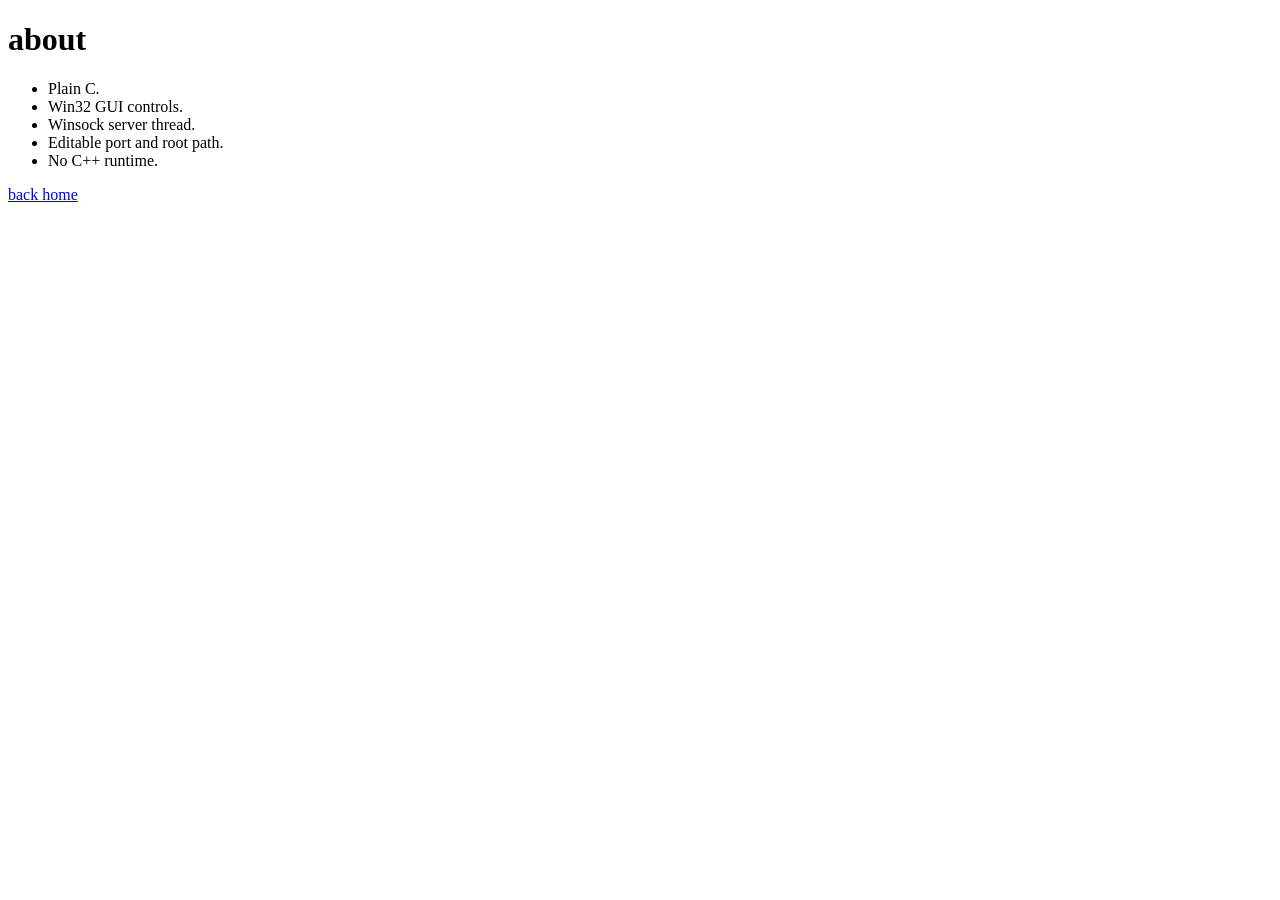
==== public/about.html @ e1f2852d "Initial PortBlaster HTTP server" ====
<!doctype html>
<html lang="en">
<head>
  <meta charset="utf-8">
  <meta name="viewport" content="width=device-width, initial-scale=1">
  <title>about PortBlaster HTTP Server</title>
  <link rel="stylesheet" href="/style.css">
</head>
<body>
  <main>
    <h1>about</h1>
    <ul>
      <li>Plain C.</li>
      <li>Win32 GUI controls.</li>
      <li>Winsock server thread.</li>
      <li>Editable port and root path.</li>
      <li>No C++ runtime.</li>
    </ul>
    <p><a href="/">back home</a></p>
  </main>
</body>
</html>
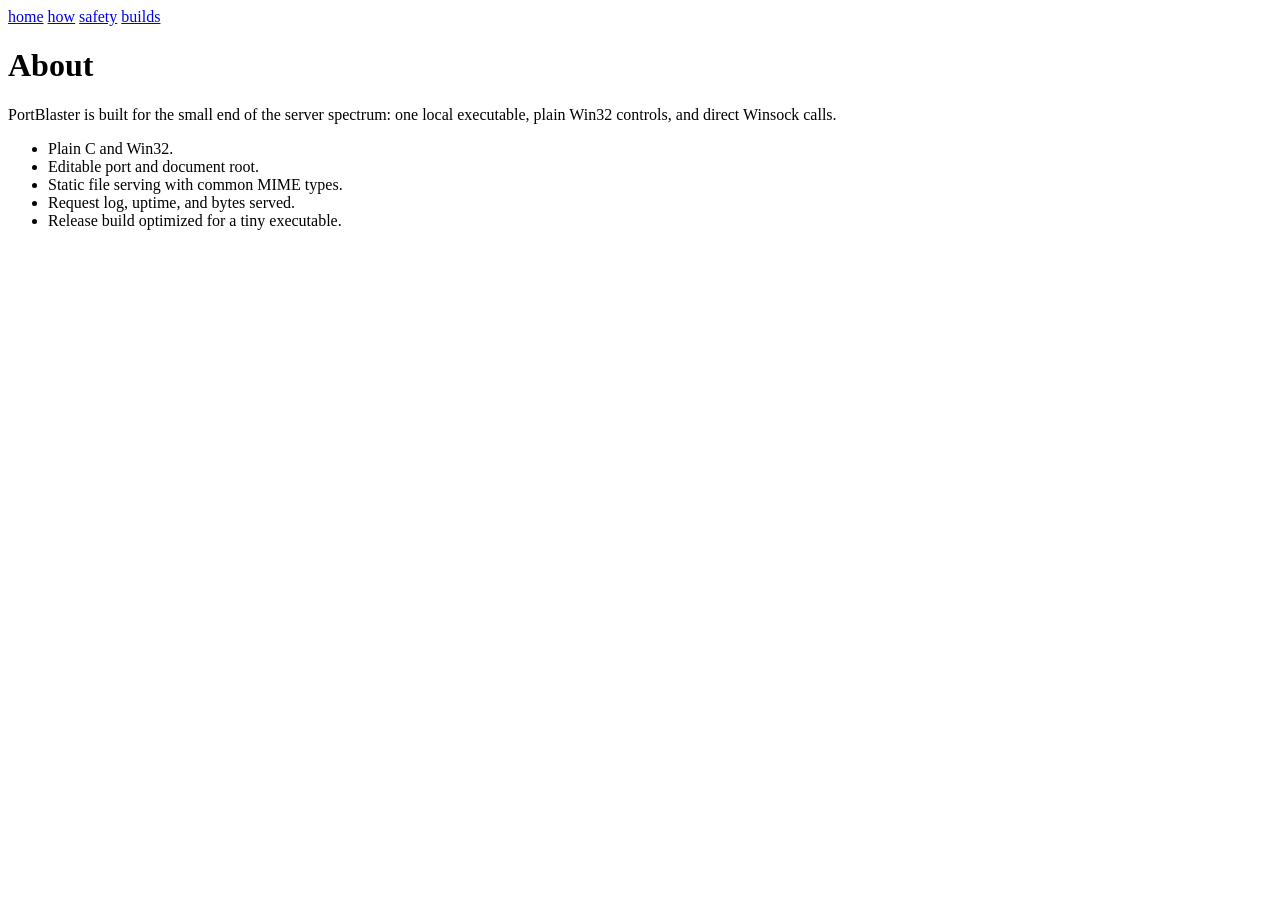
==== commit 3a259e9b: "Add request log and demo pages" ====
--- a/public/about.html
+++ b/public/about.html
@@ -3,20 +3,21 @@
 <head>
   <meta charset="utf-8">
   <meta name="viewport" content="width=device-width, initial-scale=1">
-  <title>about PortBlaster HTTP Server</title>
+  <title>About PortBlaster</title>
   <link rel="stylesheet" href="/style.css">
 </head>
 <body>
   <main>
-    <h1>about</h1>
+    <nav><a href="/">home</a> <a href="/how.html">how</a> <a href="/safety.html">safety</a> <a href="/builds.html">builds</a></nav>
+    <h1>About</h1>
+    <p>PortBlaster is built for the small end of the server spectrum: one local executable, plain Win32 controls, and direct Winsock calls.</p>
     <ul>
-      <li>Plain C.</li>
-      <li>Win32 GUI controls.</li>
-      <li>Winsock server thread.</li>
-      <li>Editable port and root path.</li>
-      <li>No C++ runtime.</li>
+      <li>Plain C and Win32.</li>
+      <li>Editable port and document root.</li>
+      <li>Static file serving with common MIME types.</li>
+      <li>Request log, uptime, and bytes served.</li>
+      <li>Release build optimized for a tiny executable.</li>
     </ul>
-    <p><a href="/">back home</a></p>
   </main>
 </body>
 </html>
